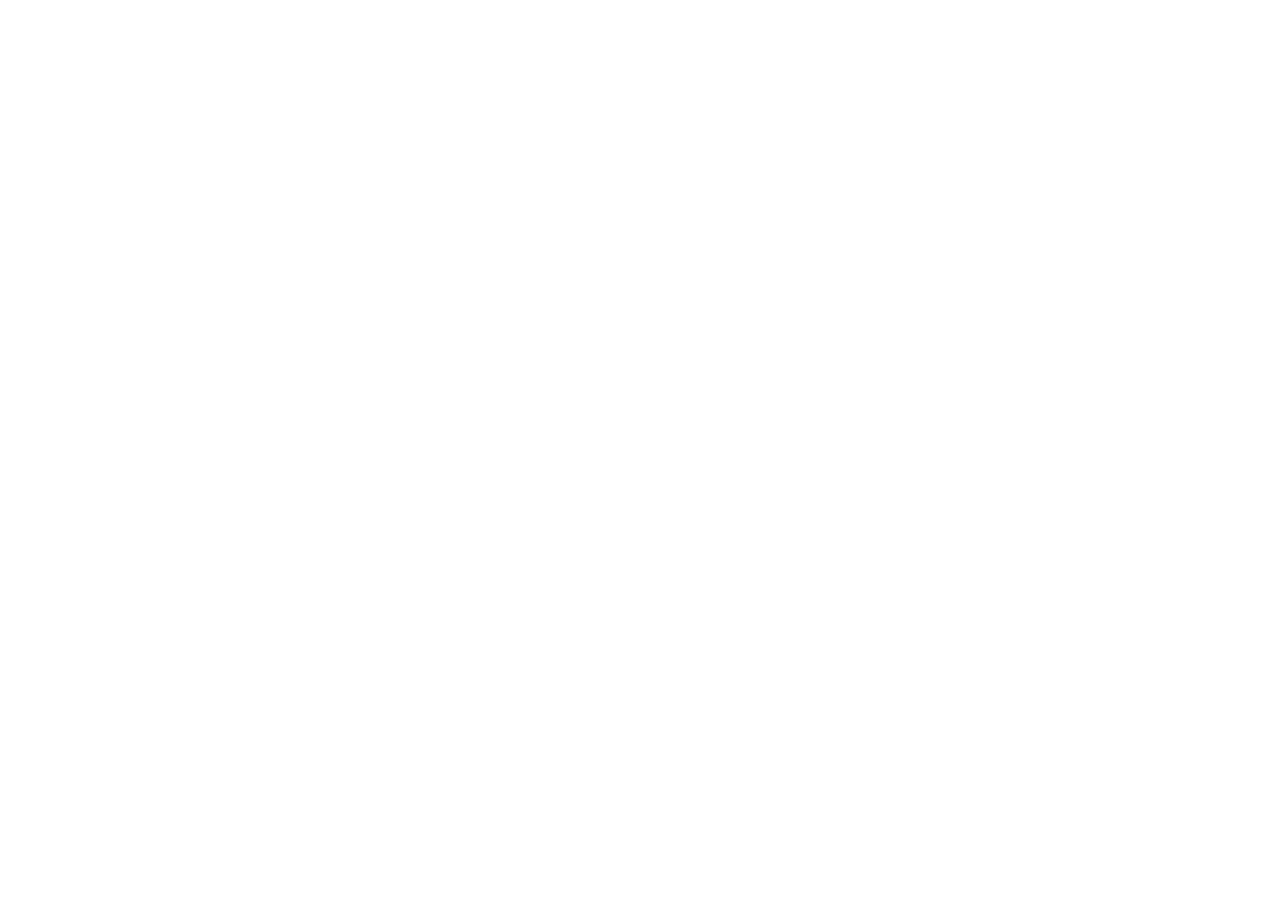
==== index.html @ 9b7e97ff "New" ====
<!DOCTYPE html>
<html lang="en">
<head>
    <meta charset="UTF-8">
    <meta name="viewport" content="width=device-width, initial-scale=1.0">
    <title>Start</title>
</head>
<body>
    
</body>
</html>
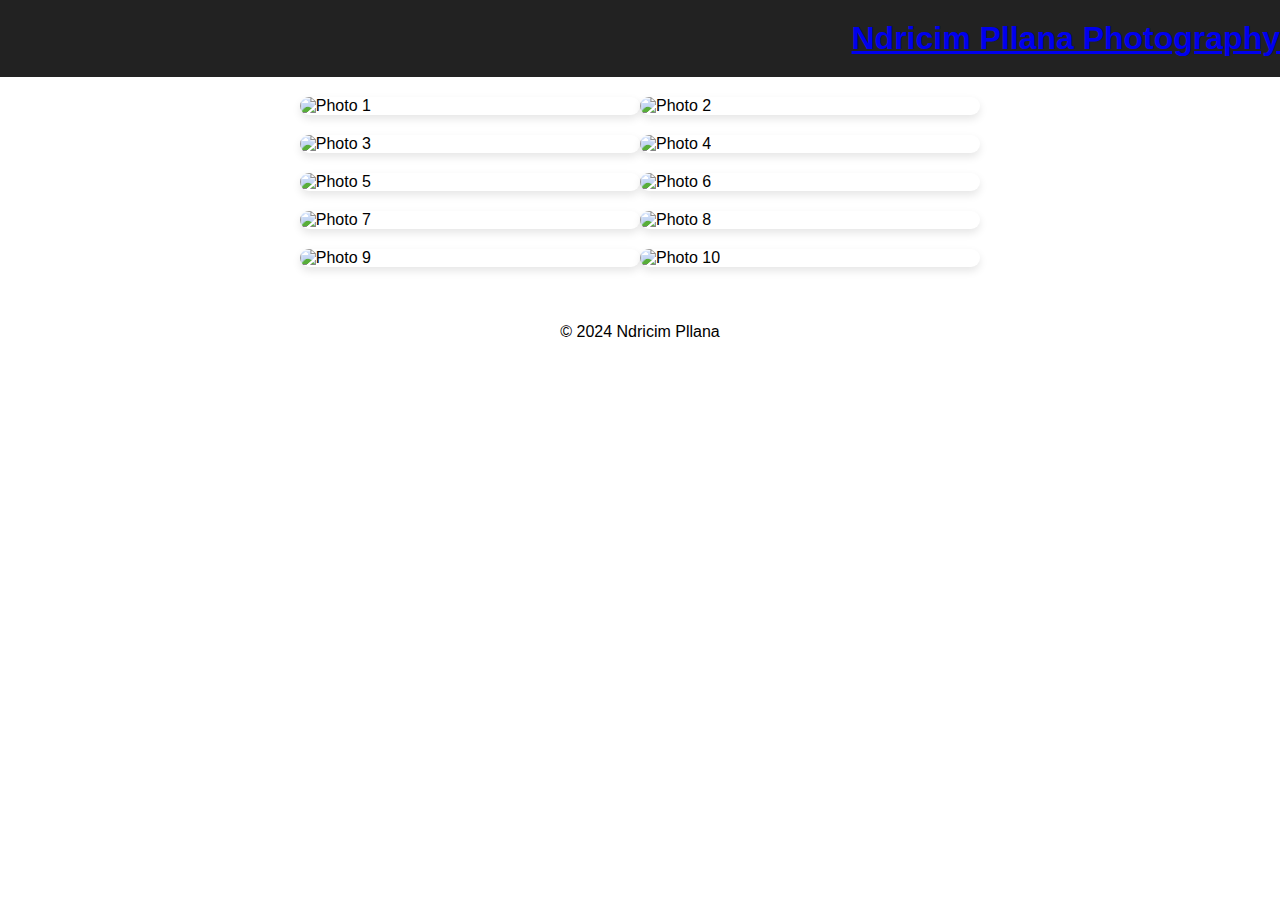
==== commit 5c6b5e88: "New" ====
--- a/index.html
+++ b/index.html
@@ -3,9 +3,81 @@
 <head>
     <meta charset="UTF-8">
     <meta name="viewport" content="width=device-width, initial-scale=1.0">
-    <title>Start</title>
+    <title>Ndricim Pllana Photography</title>
+    <link rel="stylesheet" href="style.css">
 </head>
 <body>
-    
+    <header>
+        <h1><a href="about.html" target="_blank">Ndricim Pllana Photography</a></h1>
+    </header>
+
+    <main>
+        <div class="photo-item">
+            <img src="https://placehold.co/600x400/007bff/ffffff?text=Photo+1" alt="Photo 1">
+            <div class="overlay">
+                <h2>Photo 1</h2>
+            </div>
+        </div>
+        <div class="photo-item">
+            <img src="https://placehold.co/600x400/f08080/ffffff?text=Photo+2" alt="Photo 2">
+            <div class="overlay">
+                <h2>Photo 2</h2>
+            </div>
+        </div>
+        <div class="photo-item">
+            <img src="https://placehold.co/600x400/800080/ffffff?text=Photo+3" alt="Photo 3">
+            <div class="overlay">
+                <h2>Photo 3</h2>
+            </div>
+        </div>
+        <div class="photo-item">
+            <img src="https://placehold.co/600x400/ffff00/000000?text=Photo+4" alt="Photo 4">
+            <div class="overlay">
+                <h2>Photo 4</h2>
+            </div>
+        </div>
+        <div class="photo-item">
+            <img src="https://placehold.co/600x400/00ff00/000000?text=Photo+5" alt="Photo 5">
+            <div class="overlay">
+                <h2>Photo 5</h2>
+            </div>
+        </div>
+        <div class="photo-item">
+            <img src="https://placehold.co/600x400/0000ff/ffffff?text=Photo+6" alt="Photo 6">
+            <div class="overlay">
+                <h2>Photo 6</h2>
+            </div>
+        </div>
+        <div class="photo-item">
+            <img src="https://placehold.co/600x400/ff0000/ffffff?text=Photo+7" alt="Photo 7">
+            <div class="overlay">
+                <h2>Photo 7</h2>
+            </div>
+        </div>
+        <div class="photo-item">
+            <img src="https://placehold.co/600x400/00ffff/000000?text=Photo+8" alt="Photo 8">
+            <div class="overlay">
+                <h2>Photo 8</h2>
+            </div>
+        </div>
+        <div class="photo-item">
+            <img src="https://placehold.co/600x400/808080/ffffff?text=Photo+9" alt="Photo 9">
+            <div class="overlay">
+                <h2>Photo 9</h2>
+            </div>
+        </div>
+        <div class="photo-item">
+            <img src="https://placehold.co/600x400/a0522d/ffffff?text=Photo+10" alt="Photo 10">
+            <div class="overlay">
+                <h2>Photo 10</h2>
+            </div>
+        </div>
+    </main>
+
+    <footer>
+        <p>© 2024 Ndricim Pllana</p>
+    </footer>
+
+    <script src="script.js"></script>
 </body>
 </html>--- a/style.css
+++ b/style.css
@@ -0,0 +1,110 @@
+body {
+    font-family: sans-serif;
+    margin: 0;
+    display: flex;
+    flex-direction: column;
+    align-items: center;
+}
+
+header {
+    background-color: #222;
+    color: #fff;
+    padding: 20px;
+    text-align: center;
+    width: 100%;
+    display: flex; /* Use flexbox for header */
+    justify-content: flex-end; /* Align title to the right */
+}
+
+h1 {
+    margin: 0;
+}
+
+main {
+    display: flex; /* Use flexbox for main content */
+    flex-wrap: wrap; /* Allow items to wrap to multiple rows */
+    justify-content: center; /* Center the grid items */
+    padding: 20px;
+}
+
+.photo-item {
+    position: relative;
+    overflow: hidden;
+    border-radius: 10px;
+    box-shadow: 0 4px 8px rgba(0,0,0,0.1);
+    width: calc(50% - 20px); /* Adjust width for two columns */
+    margin-bottom: 20px; /* Add spacing between rows */
+}
+
+.photo-item img {
+    width: 100%;
+    height: auto;
+    transition: transform 0.3s;
+}
+
+.photo-item:hover img {
+    transform: scale(1.1);
+}
+
+.photo-item .overlay {
+    position: absolute;
+    top: 0;
+    left: 0;
+    width: 100%;
+    height: 100%;
+    background-color: rgba(0,0,0,0.5);
+    color: white;
+    display: flex;
+    flex-direction: column;
+    justify-content: center;
+    align-items: center;
+    opacity: 0;
+    transition: opacity 0.3s;
+}
+
+.photo-item:hover .overlay {
+    opacity: 1;
+}
+
+.photo-item .overlay h2 {
+    margin: 0;
+}
+
+/* Styles for the second page */
+#info-page {
+    text-align: center;
+    padding: 20px;
+}
+
+#info-page p {
+    margin-bottom: 10px;
+}
+
+#info-page form {
+    display: flex;
+    flex-direction: column;
+    width: 300px;
+    margin: 20px auto;
+}
+
+#info-page label {
+    margin-bottom: 5px;
+}
+
+#info-page input[type="text"],
+#info-page input[type="email"] {
+    padding: 8px;
+    margin-bottom: 10px;
+    border: 1px solid #ccc;
+    border-radius: 5px;
+}
+
+#info-page button[type="submit"] {
+    padding: 10px 20px;
+    background-color: #007bff;
+    color: white;
+    border: none;
+    border-radius: 5px;
+}
+#info-page button[type="submit"]:hover {  cursor: pointer;
+}
